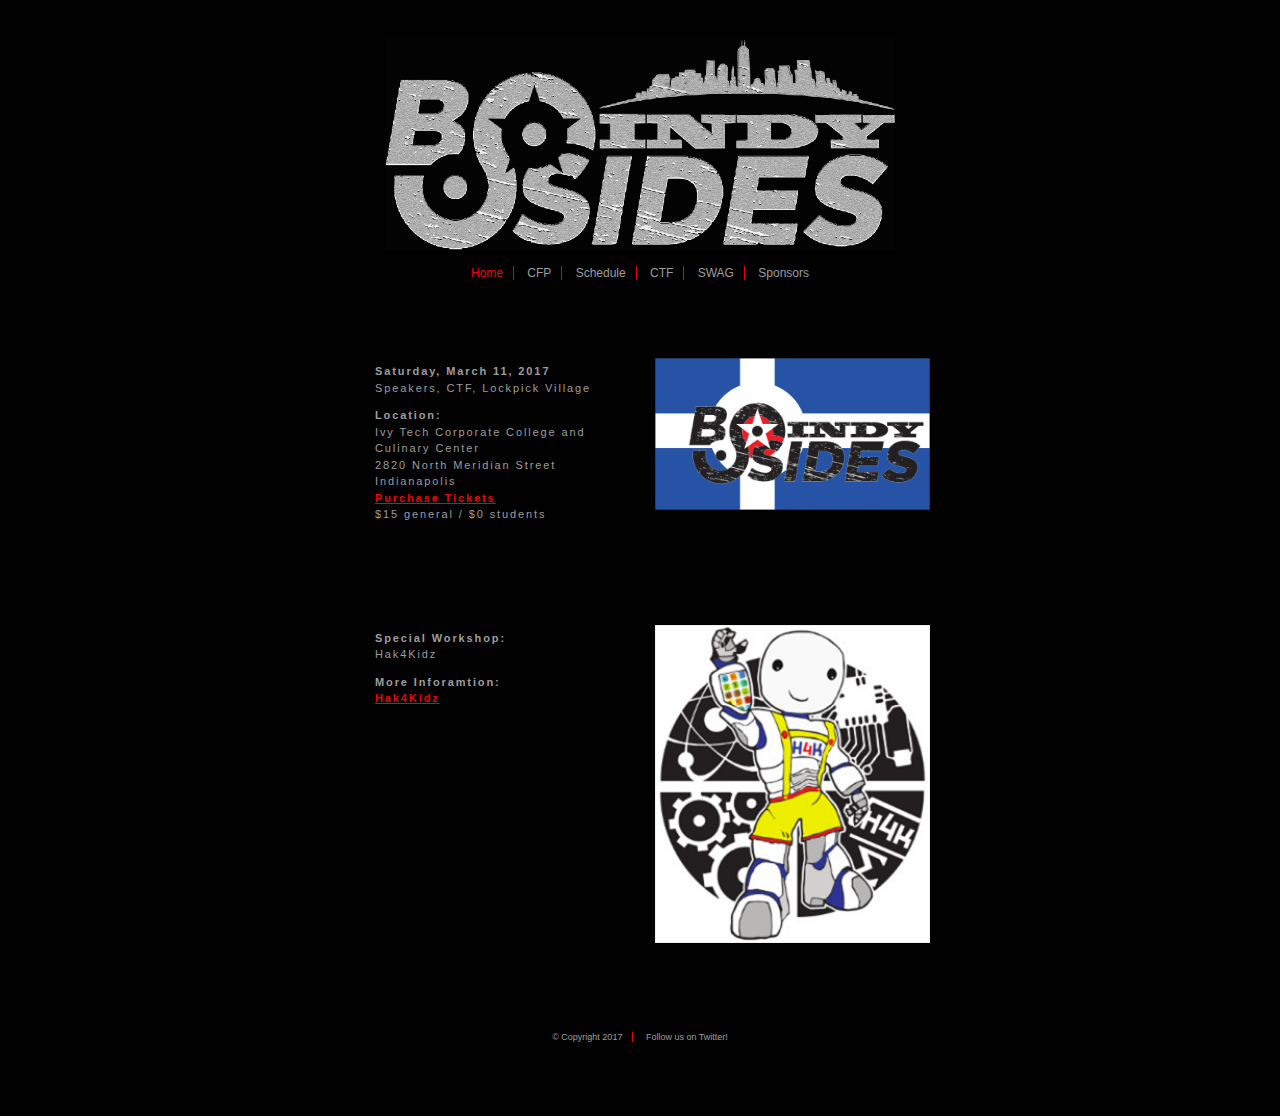
==== bsidesindy/index.html @ 5f02a293 "add bsidesindy" ====
<!doctype html>

<html lang="en">
<head>
  <meta charset="utf-8">

  <title>BSides Indy</title>
  <meta name="description" content="The @indybsides website">
  <meta name="author" content="@mzbat">

  <link href="style.css" rel="stylesheet" type="text/css" />

  <!--[if lt IE 9]>
  <script src="http://html5shiv.googlecode.com/svn/trunk/html5.js"></script>
  <![endif]-->
</head>
<body>
<div id="container">
  <div id="header">
    <div align="center"><img src="images/BSidesIndy_Skyline_lowres.png" alt="IndySkyline" width="510" height="215" border="0" /></div>
  </div>
  <div id="navcontainer">
    <ul id="navlist">
      <li><a class="active"href="index.html">Home</a></li>
	  <li><a href="https://bsidesindy2017.busyconf.com/proposals/new" target="_blank">CFP</a></li>
	  <li><a href="https://bsidesindy2017.busyconf.com/schedule" target="_blank">Schedule</a></li>
	  <li><a href="ctf.html" target="_blank">CTF</a></li>
      <li><a href="swag.html">SWAG</a></li>
	  <li style="border-right: none;"><a href="sponsors.html">Sponsors</a></li>
    </ul>
  </div>

  <div id="content">
    <div id="homeText">
	  <p align="left"><strong>Saturday, March 11, 2017</strong><br />
	  Speakers, CTF, Lockpick Village</p>
	  <p align="left"><strong>Location:</strong><br />
      	Ivy Tech Corporate College and<br />Culinary Center<br />
		2820 North Meridian Street<br />
		Indianapolis</strong><br />
        <a href="https://bsidesindy2017.busyconf.com/bookings/new" target="_blank"><strong>Purchase Tickets</a></strong><br />
	    $15 general / $0 students<br />
	  </p>
    </div>
    <div id="contentPhoto">
      <div align="right"><br /><br /><br /><br />
         <img src="images/BSidesIndy_Logo_lowres.png" alt="flag" width="275" /></div>
    </div>
  </div>
<div id="content">
    <div id="homeText">
	  <p align="left"><strong>Special Workshop:</strong><br />
	  Hak4Kidz</p>
	  <p align="left"><strong>More Inforamtion:</strong><br />
        <a href="http://www.hak4kidz.com/" target="_blank"><strong>Hak4Kidz</a></strong><br />
 	  </p>
    </div>
    <div id="contentPhoto">
      <div align="right"><br /><br /><br /><br />
         <img src="images/tinker.png" alt="tinker" width="275" /></div>
    </div>
  </div>
  <div id="footer">
    <ul id="navlistfooter">
	  <li><a href="">&copy; Copyright 2017</a></li>
	  <li style="border-right: none;"><a href="https://twitter.com/indybsides" target="_blank">Follow us on Twitter!</a></li>
	</ul>
  </div>

</div>
</body>
</html>
---- bsidesindy/style.css ----
/* CSS Document */

body {
	background-color: #010101;
	margin:20px 0px 50px 0px;
	padding:0px;
	text-align:center;
}

#container {
	width: 680px;
	margin: 0px auto;
	text-align: left;
	padding: 15px;
}

#header {
	text-align: center;
}

#content {
	font-family: verdana, arial, sans-serif;
	font-size: 11px;
	color: #9d9d9d;
	line-height: 150%;
	letter-spacing: 0.05cm;
	/*border: 1px solid green;*/
}

#homeText {
	float: left;
	width: 280px;
	padding: 60px 0px 25px 75px;
	margin: 0px 0px 0px 0px;
	/*border: 1px solid white;*/
}

#level2Text {
	float: left;
	width: 280px;
	padding: 30px 0px 25px 75px;
	margin: 0px 0px 0px 0px;
	/*border: 1px solid white;*/
}

#contentPhoto {
	width: 275px;
	float: left;
	/*border: 1px solid yellow;*/
}

#secondaryNavHolder {
	float: left;
	width: 140px;
	padding: 30px 0px 25px 75px;
	margin: 0px 0px 0px 0px;
	/*border: 1px solid white;*/
}

#level2Text_style2 {
	width: 415px;
	padding: 30px 0px 25px 15px;
	margin: 0px 0px 0px 0px;
	float: left;
	border-left: 1px solid #9d9d9d;
	/*border: 1px solid yellow;*/
}

#legal {
	width: 555px;
	padding: 30px 0px 25px 75px;
	margin: 0px 0px 0px 0px;
}

#layer1, #layer2, #layer3, #layer4, #layer5, #layer6, #layer7, #layer8 {
	text-align: center;
}

div.indent {
	text-indent: 15px;
}

.center {
	text-align: center;
}

.noLink {
	color: #333333;
}

.galleryNav {
	text-align: center;
	font-size: 10px;
}

.subheadOne {
	font-weight: bold;
	font-size: 13px;
}

.subheadTwo {
	font-weight: bold;
}

#footer {
	font-family: verdana, arial, sans-serif;
	font-size: 9px;
	color: #9d9d9d;
	padding-top: 75px;
	clear: both;
	/*border: 1px solid blue;*/
}

a:link, a:visited {
	color: #ef0101;
	background-color: #010101;
	text-decoration: underline;
}

a:hover {
	color: #9d9d9d;
	text-decoration: underline;
}

a:link.secondaryNav, a:visited.secondaryNav {
	color: #9d9d9d;
	text-decoration: none;
}

a:hover.secondaryNav {
	color: #ef0101;
	text-decoration: none;
}

#secondaryNavHolder a:link.active, #secondaryNavHolder a:visited.active, #secondaryNavHolder a:hover.active {
	color: #ef0101;
	text-decoration: none;
}


/* ******************************************
FOLLOWING IS STYLE FOR HORIZONTAL NAV */

#navcontainer {
	font-family: verdana, arial, sans-serif;
	font-size: 12px;
}

ul#navlist, ul#navlistfooter {
	margin-left: 0;
	padding-left: 0;
	text-align: center;
	white-space: nowrap;
}

#navlist li, #navlistfooter li {
	display: inline;
	list-style-type: none;
	border-right: 1px solid #9d9d9d;
	border-right-color: #ef0101;
}

#navlist a, #navlistfooter a {
	padding: 3px 10px;
	margin: 0px;
}

#navlist a:link, #navlist a:visited, #navlistfooter a:link, #navlistfooter a:visited {
	color: #9d9d9d;
	background-color: #010101;
	text-decoration: none;
}

#navlist a:hover, #navlistfooter a:hover {
	color: #ef0101;
}

#navlist a:link.active, #navlist a:visited.active, #navlist a:hover.active, #navlistfooter a:link.active, #navlistfooter a:visited.active, #navlistfooter a:hover.active {
	color: #ef0101;
}

/* STYLE FOR GALLERY THUMBNAILS */

#thumblayer {
	text-align: center;
}

ul#thumblist1, ul#thumblist2 {
	margin-left: 0;
	padding-left: 0;
	text-align: center;
	white-space: nowrap;
}

#thumblist1 li, #thumblist2 li {
	display: inline;
	list-style-type: none;
}

#thumblist1 a, #thumblist2 a {
	padding: 3px 10px;
	margin: 0px;
}

#thumblist1 a:link, #thumblist1 a:visited, #thumblist2 a:link, #thumblist2 a:visited {
	text-decoration: none;
}

/* ******************************************
CONCLUSION OF STYLE FOR HORIZONTAL NAV */
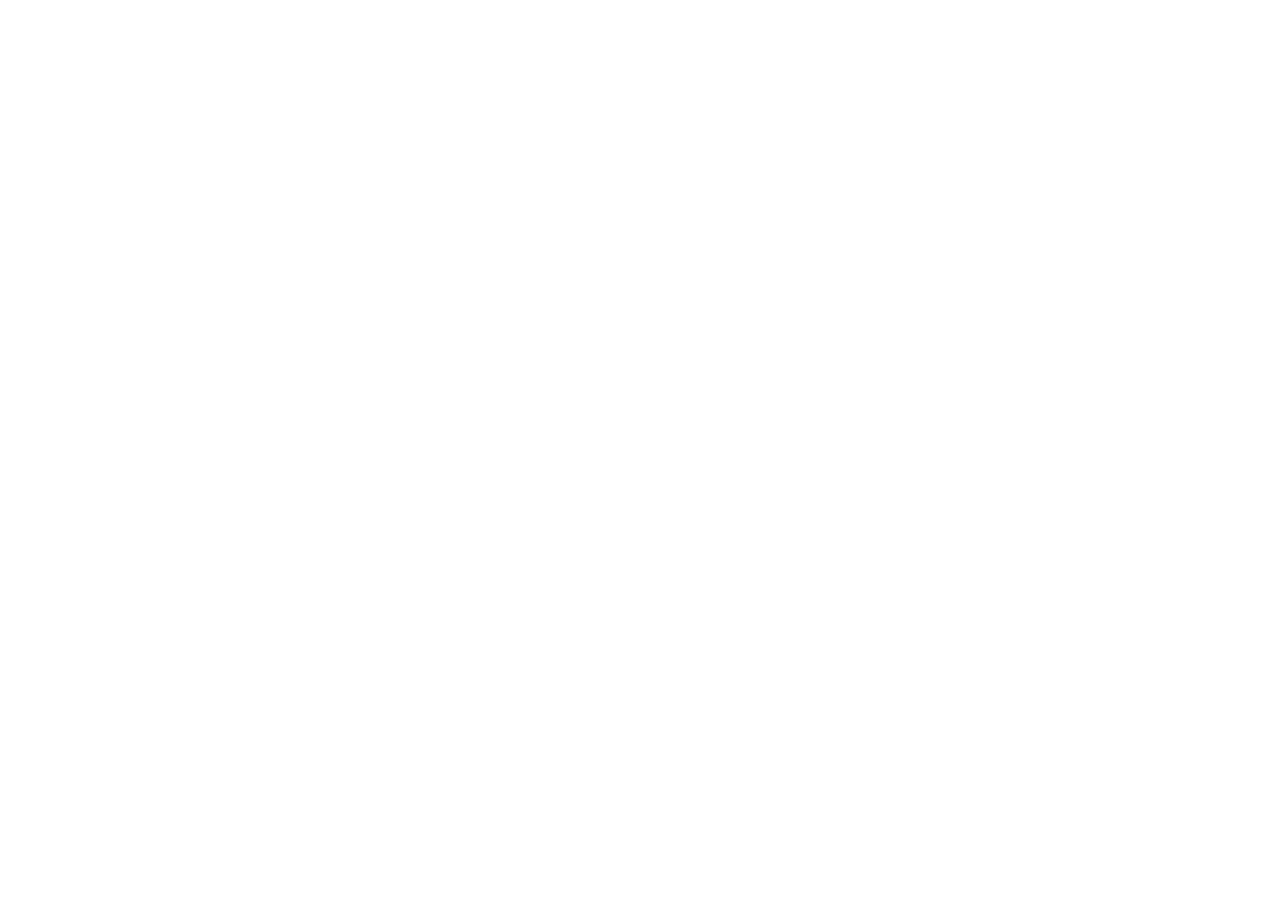
==== commit b2bb928a: "Update index.html" ====
--- a/bsidesindy/index.html
+++ b/bsidesindy/index.html
@@ -1,72 +1,9 @@
-<!doctype html>
-
+<!DOCTYPE html>
 <html lang="en">
-<head>
-  <meta charset="utf-8">
-
-  <title>BSides Indy</title>
-  <meta name="description" content="The @indybsides website">
-  <meta name="author" content="@mzbat">
-
-  <link href="style.css" rel="stylesheet" type="text/css" />
-
-  <!--[if lt IE 9]>
-  <script src="http://html5shiv.googlecode.com/svn/trunk/html5.js"></script>
-  <![endif]-->
+<title>bitsmasher.net</title>
+<meta name="description" content="bitsmasher.net">
+<meta name="author" content="thedevilsvoice">
+<meta name="generator" content=
+"HTML Tidy for Linux (vers 25 March 2009), see www.w3.org">
+<meta http-equiv="refresh" content="1;url=https://www.bitsmasher.net/bsidesindy/index.php">
 </head>
-<body>
-<div id="container">
-  <div id="header">
-    <div align="center"><img src="images/BSidesIndy_Skyline_lowres.png" alt="IndySkyline" width="510" height="215" border="0" /></div>
-  </div>
-  <div id="navcontainer">
-    <ul id="navlist">
-      <li><a class="active"href="index.html">Home</a></li>
-	  <li><a href="https://bsidesindy2017.busyconf.com/proposals/new" target="_blank">CFP</a></li>
-	  <li><a href="https://bsidesindy2017.busyconf.com/schedule" target="_blank">Schedule</a></li>
-	  <li><a href="ctf.html" target="_blank">CTF</a></li>
-      <li><a href="swag.html">SWAG</a></li>
-	  <li style="border-right: none;"><a href="sponsors.html">Sponsors</a></li>
-    </ul>
-  </div>
-
-  <div id="content">
-    <div id="homeText">
-	  <p align="left"><strong>Saturday, March 11, 2017</strong><br />
-	  Speakers, CTF, Lockpick Village</p>
-	  <p align="left"><strong>Location:</strong><br />
-      	Ivy Tech Corporate College and<br />Culinary Center<br />
-		2820 North Meridian Street<br />
-		Indianapolis</strong><br />
-        <a href="https://bsidesindy2017.busyconf.com/bookings/new" target="_blank"><strong>Purchase Tickets</a></strong><br />
-	    $15 general / $0 students<br />
-	  </p>
-    </div>
-    <div id="contentPhoto">
-      <div align="right"><br /><br /><br /><br />
-         <img src="images/BSidesIndy_Logo_lowres.png" alt="flag" width="275" /></div>
-    </div>
-  </div>
-<div id="content">
-    <div id="homeText">
-	  <p align="left"><strong>Special Workshop:</strong><br />
-	  Hak4Kidz</p>
-	  <p align="left"><strong>More Inforamtion:</strong><br />
-        <a href="http://www.hak4kidz.com/" target="_blank"><strong>Hak4Kidz</a></strong><br />
- 	  </p>
-    </div>
-    <div id="contentPhoto">
-      <div align="right"><br /><br /><br /><br />
-         <img src="images/tinker.png" alt="tinker" width="275" /></div>
-    </div>
-  </div>
-  <div id="footer">
-    <ul id="navlistfooter">
-	  <li><a href="">&copy; Copyright 2017</a></li>
-	  <li style="border-right: none;"><a href="https://twitter.com/indybsides" target="_blank">Follow us on Twitter!</a></li>
-	</ul>
-  </div>
-
-</div>
-</body>
-</html>
